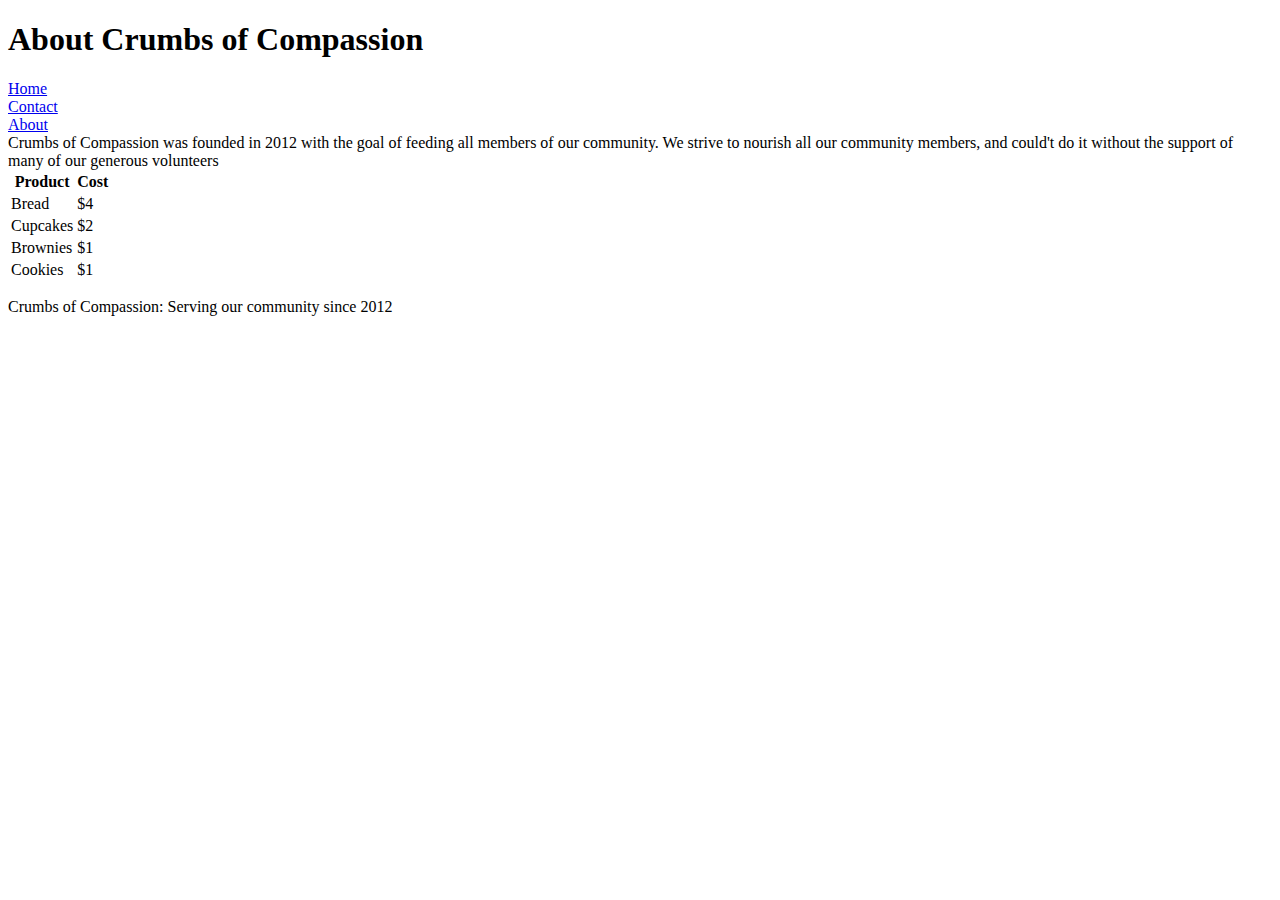
==== about.html @ d1e21e5c "Create about.html" ====
<!doctype html>

<html>
    <head>
        <h1> About Crumbs of Compassion </h1>
        
        <meta charset="utf-8">

        <title>Blank template</title>

        <!-- Load external CSS styles -->
        <link rel="stylesheet" href="styles.css">

    </head>
<div class="topnav">
  <li><a href="index.html">Home</a></li>
  <li><a href="contact.html">Contact</a></li>
  <a class="active" href="#about">About</a></li>

</div>
    <body>
      Crumbs of Compassion was founded in 2012 with the goal
      of feeding all members of our community. We strive to 
      nourish all our community members, and could't do it
      without the support of many of our generous volunteers
    <table>
      <tr>
        <th>Product</th>
        <th>Cost</th>
      </tr>
      <tr>
        <td>Bread</td>
        <td>$4</td>
      </tr>
      <tr>
        <td>Cupcakes</td>
        <td>$2</td>
      </tr>
        <tr>
        <td>Brownies</td>
        <td>$1</td>
      </tr>
      <tr>
        <td>Cookies</td>
        <td>$1</td>
      </tr>
    </table>
        

    </body>
<footer>
    
  <p>Crumbs of Compassion: Serving our community since 2012</p>
</footer>


</html>
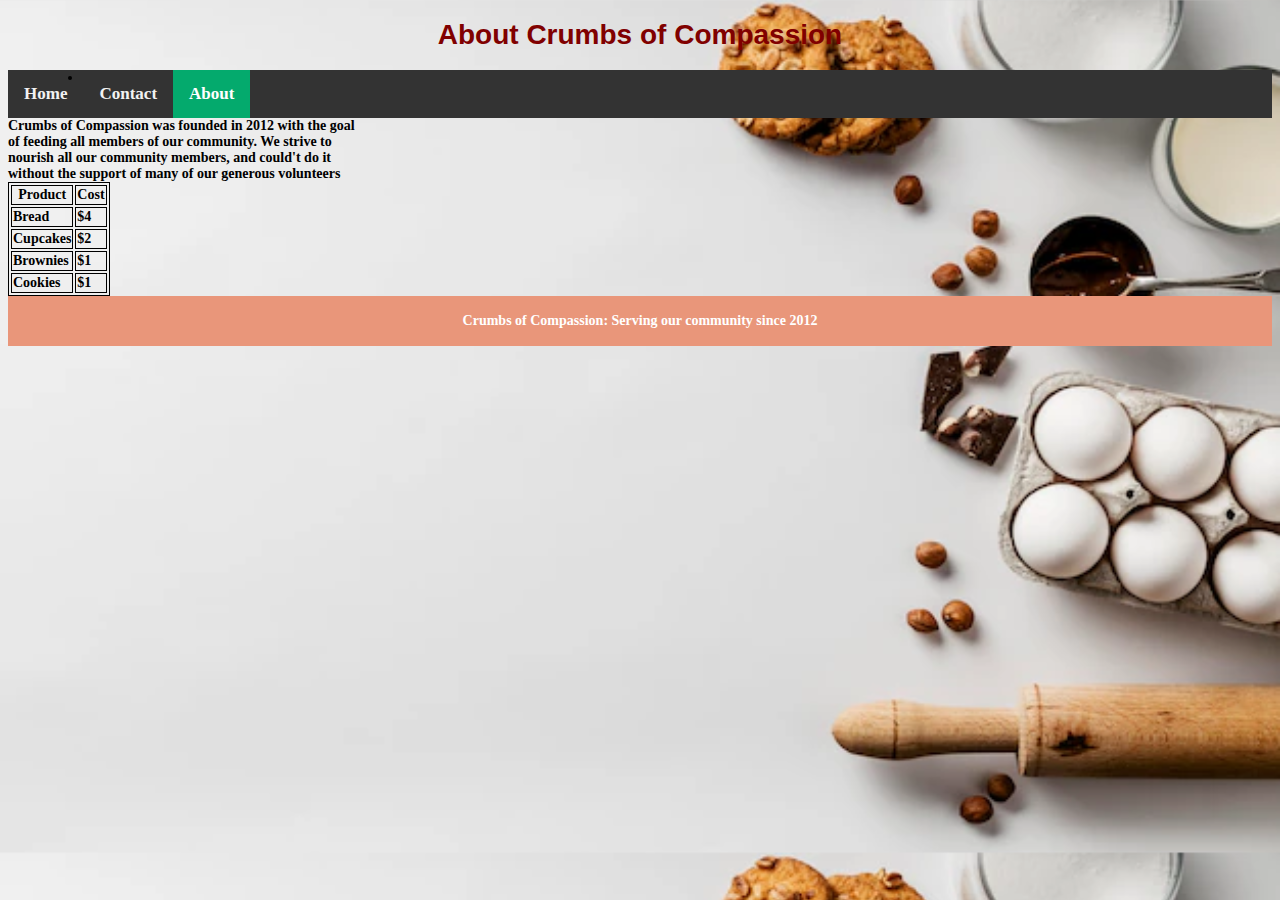
==== commit 60df538c: "Update about.html" ====
--- a/about.html
+++ b/about.html
@@ -19,10 +19,10 @@
 
 </div>
     <body>
-      Crumbs of Compassion was founded in 2012 with the goal
-      of feeding all members of our community. We strive to 
-      nourish all our community members, and could't do it
-      without the support of many of our generous volunteers
+      Crumbs of Compassion was founded in 2012 with the goal <br>
+      of feeding all members of our community. We strive to <br>
+      nourish all our community members, and could't do it <br>
+      without the support of many of our generous volunteers <br>
     <table>
       <tr>
         <th>Product</th>
--- a/styles.css
+++ b/styles.css
@@ -0,0 +1,70 @@
+/* Place your CSS styles in this file */
+
+h1 {
+    text-align: center;
+    font-family: "verdana", sans-serif;
+    font-weight: heavier;
+    color: maroon;
+}
+.center {
+  display: block;
+  margin-left: auto;
+  margin-right: auto;
+  width: 50%;
+}
+body {
+  font-weight: bolder;
+  font-size: 14px;
+  background-image:url("ingredients.jpg");
+    background-size: cover;
+
+}
+
+ul {
+  list-style-type: none;
+  margin: 1;
+  padding: 1;
+  a:hover;
+}
+
+table, th, td {
+  border: 1px solid;
+}
+
+/* Add a black background color to the top navigation */
+.topnav {
+  background-color: #333;
+  overflow: hidden;
+}
+
+/* Style the links inside the navigation bar */
+.topnav a {
+  float: left;
+  color: #f2f2f2;
+  text-align: center;
+  padding: 14px 16px;
+  text-decoration: none;
+  font-size: 17px;
+}
+
+/* Change the color of links on hover */
+.topnav a:hover {
+  background-color: #ddd;
+  color: black;
+}
+
+/* Add a color to the active/current link */
+.topnav a.active {
+  background-color: #04AA6D;
+  color: white;
+}
+li{
+  float: left;
+}
+
+footer {
+  text-align: center;
+  padding: 3px;
+  background-color: DarkSalmon;
+  color: white;
+}
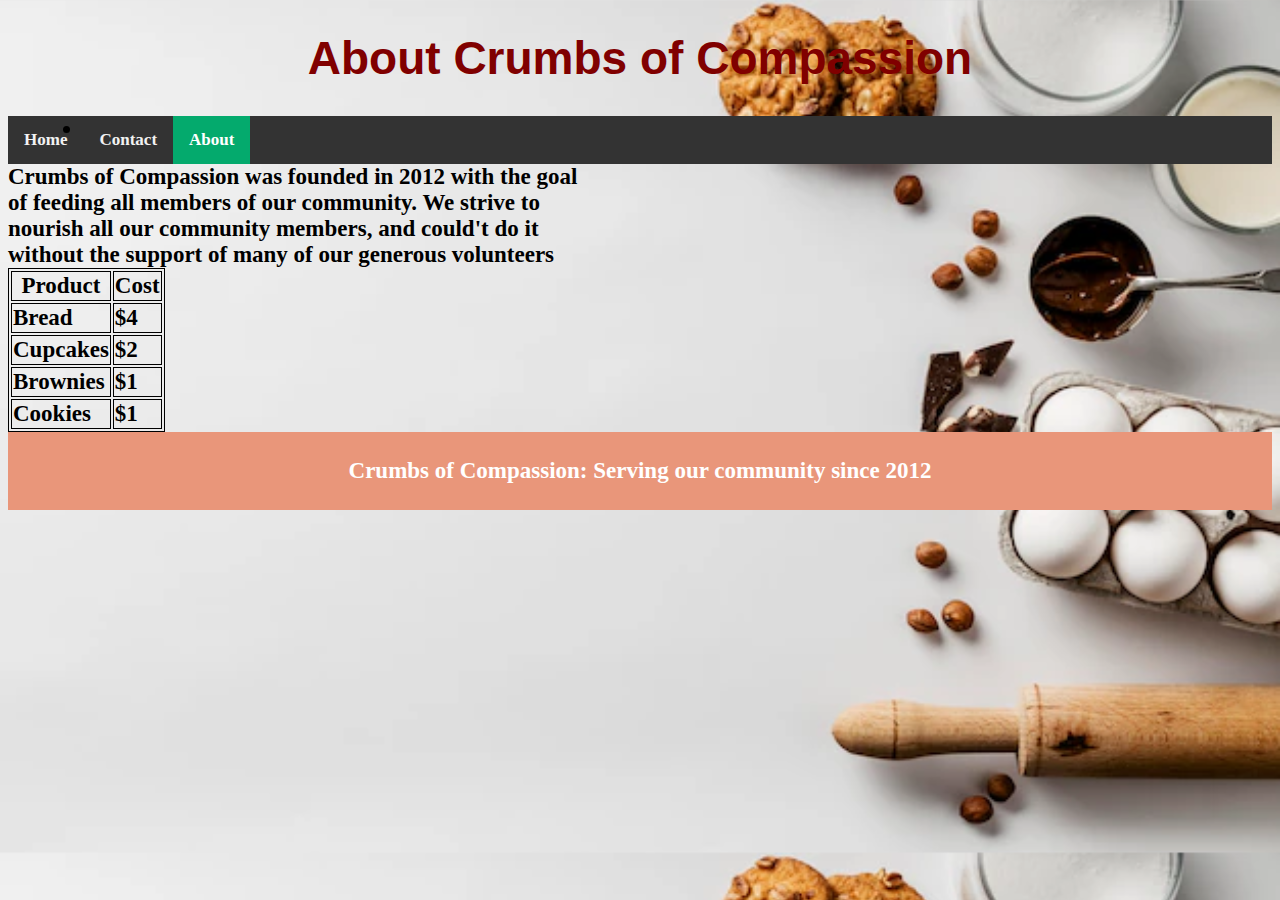
==== commit f129f8f8: "Update about.html" ====
--- a/about.html
+++ b/about.html
@@ -20,8 +20,8 @@
 </div>
     <body>
       Crumbs of Compassion was founded in 2012 with the goal <br>
-      of feeding all members of our community. We strive to <br>
-      nourish all our community members, and could't do it <br>
+      of feeding all members of our community. We strive to  <br>
+      nourish all our community members, and could't do it<br>
       without the support of many of our generous volunteers <br>
     <table>
       <tr>
@@ -56,3 +56,4 @@
 
 </html>
 
+
--- a/styles.css
+++ b/styles.css
@@ -14,7 +14,7 @@
 }
 body {
   font-weight: bolder;
-  font-size: 14px;
+  font-size: 23px;
   background-image:url("ingredients.jpg");
     background-size: cover;
 
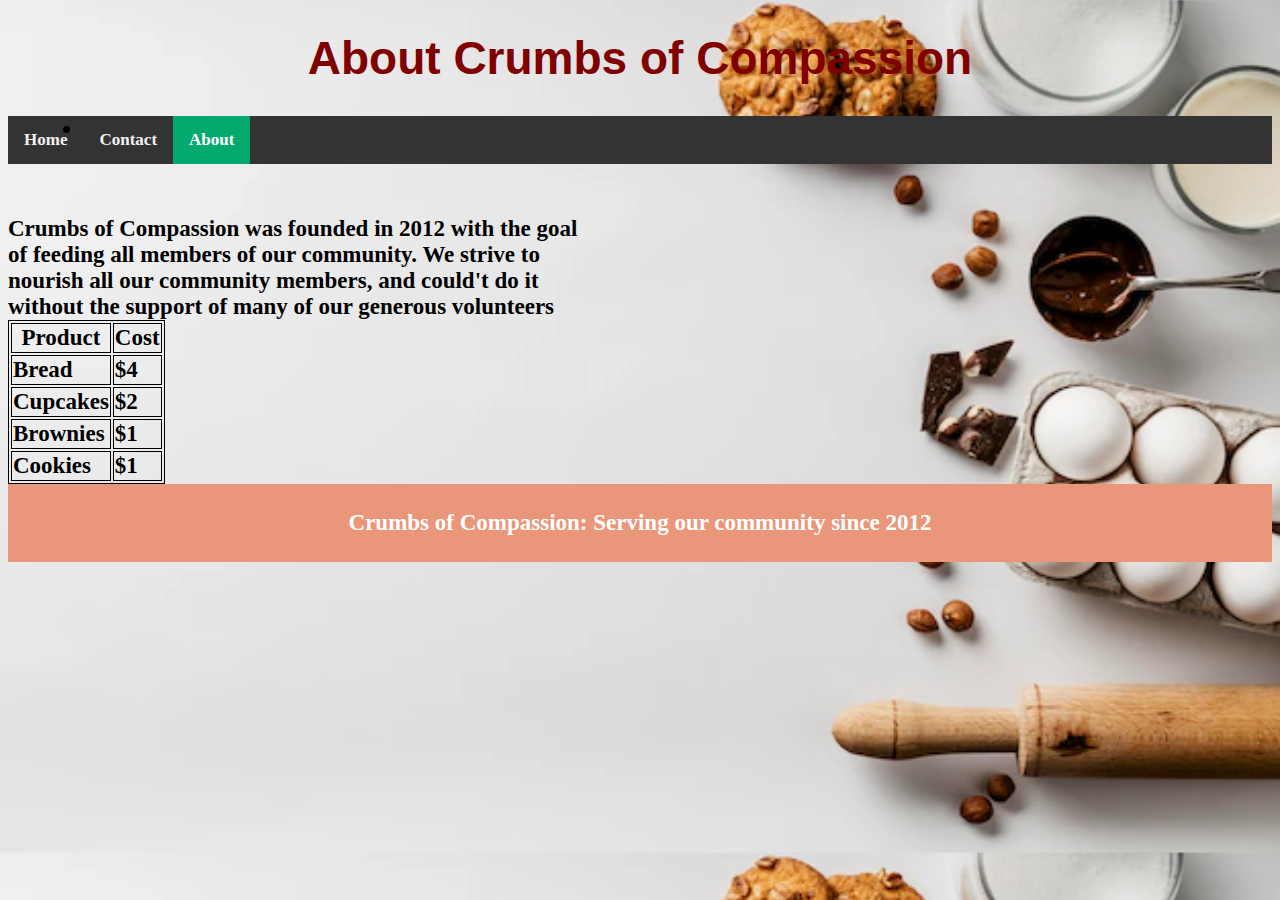
==== commit 377ca61e: "Update about.html" ====
--- a/about.html
+++ b/about.html
@@ -19,6 +19,8 @@
 
 </div>
     <body>
+      <br>
+      <br>
       Crumbs of Compassion was founded in 2012 with the goal <br>
       of feeding all members of our community. We strive to  <br>
       nourish all our community members, and could't do it<br>
